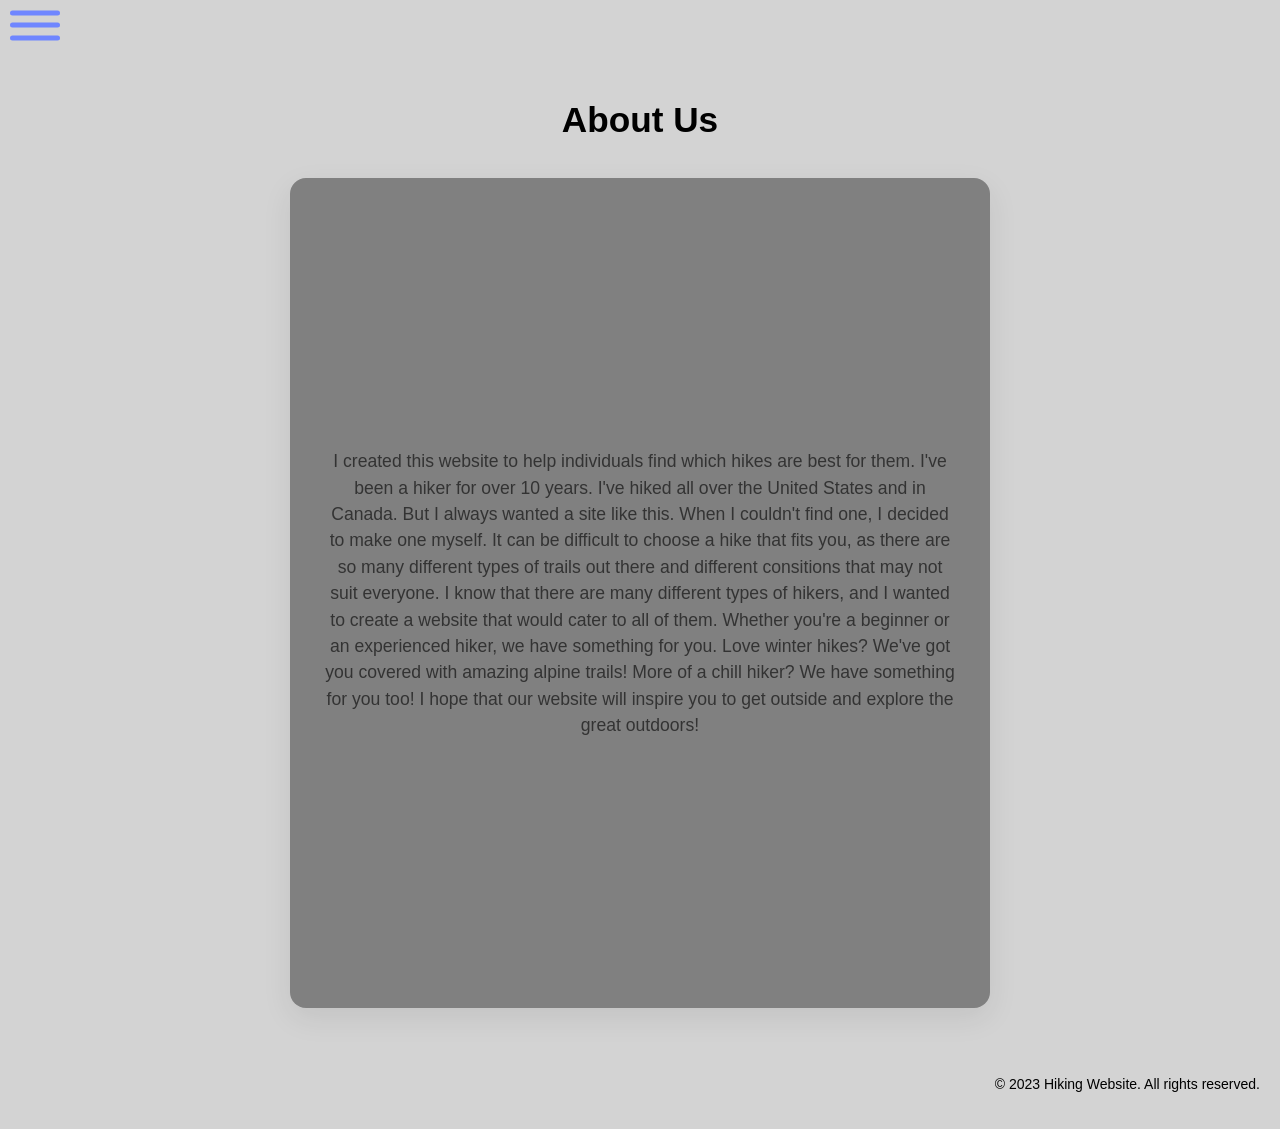
==== about.html @ 083539a1 "I changed a few designs for some of the text boxes and added a few more details to the home page. I " ====
<!DOCTYPE html>
<html>
    <head>
        <meta charset="UTF-8">
        <link rel="stylesheet" href="style.css">
        <script src="script.js" defer></script>
        <title>About</title>
    </head>

    <body>
        <h1 class="about">About Us</h1>

        <p class="description">
            I created this website to help individuals find which hikes are best for them. I've been a hiker
            for over 10 years. I've hiked all over the United States and in Canada. But I always wanted a site
            like this. When I couldn't find one, I decided to make one myself. It can be difficult to choose a hike
            that fits you, as there are so many different types of trails out there and different consitions 
            that may not suit everyone.  
            I know that there are many different types of hikers, and I wanted to create a 
            website that would cater to all of them. Whether you're a beginner or an experienced 
            hiker, we have something for you. Love winter hikes? We've got 
            you covered with amazing alpine trails! More of a chill
            hiker? We have something for you too! I hope that our website will inspire you to get 
            outside and explore the great outdoors!
        </p>

        <footer>
            <p>&copy; 2023 Hiking Website. All rights reserved.</p>
        </footer>

        <div class = "off-screen-menu">
            <ul>
                <li><a href="home.html">Home</a></li>
                <li><a href="about.html">About</a></li>
                <li><a href="contact.html">Contact</a></li>
            </ul>
        </div>

        <nav class="part">
            <div class = "ham-menu">
                <span></span>
                <span></span>
                <span></span>
            </div>
        </nav>
    </body>
</html>
---- style.css ----
body {
    margin: 0;
    padding-top: 70px;
    min-height: 100vh;
    font-family: Arial, Helvetica, sans-serif;
    font-size: 110%;
    line-height: 1.5;
    color: #333;
    background-color: lightgray;

}



.off-screen-menu {
    background-color: rgb(34,37,49);
    height: 100vh;
    width: 100%;
    max-width: 400px;
    position: fixed;
    top: 0;
    left: -450px;
    display: flex;
    flex-direction: column;
    justify-content: center;
    align-items: center;
    text-align: center;
    font-size: 3rem;
    transition: .3s ease;
}

.off-screen-menu.active {
    left: 0;
    color: white;
}

.part {
    position: fixed;
    top: 0;
    left: 0;
    width: 100%;
    z-index: 20;
}

.ham-menu {
    height: 50px;
    width: 50px;
    margin-right: auto;
    position: relative;
}

.ham-menu span {
    height: 5px;
    width: 100%;
    background-color: #6f86ff;
    border-radius: 25px;
    position: absolute;
    top: 50%;
    left: 70%;
    transform: translate(-50%, -50%);
    transition: .3s ease;
}

.ham-menu span:nth-child(1) {
    top: 25%;
}

.ham-menu span:nth-child(3) {
    top: 75%;
}

.ham-menu.active span:nth-child(1) {
    top: 50%;
    transform: translate(-50%, -50%) rotate(45deg);
}

.ham-menu.active span:nth-child(2) {
    opacity: 0;
}

.ham-menu.active span:nth-child(3) {
    top: 50%;
    transform: translate(-50%, -50%) rotate(-45deg);
}

.about {
    text-align: center;
    color: black;
}

.contact {
    text-align: center;
    color: black;
}

.description {
    display: flex;
    justify-content: center;
    align-items: center;
    min-height: calc(100vh - 70px);
    margin: 2rem auto;
    padding: 2rem;
    width: min(90%, 700px);
    text-align: center;
    box-sizing: border-box;
    background-color: gray;
    border-radius: 16px;
    box-shadow: 0 10px 30px rgba(0, 0, 0, 0.08);
}

footer {
    text-align: right;
    padding: 20px;
    color: black;
    font-size: 14px;
}

header {
    color:white;
    background-color: black;
}

header {
    position: relative;
    top: -70px;
    left: 0;
    width: 100%;
    height: 100px;
    display: flex;
    align-items: center;
    justify-content: center;
    z-index: 10;
}

.hike-wrapper {
    min-height: calc(100vh - 100px);
    display: flex;
    align-items: center;
    justify-content: center;
    padding-top: 100px;
    box-sizing: border-box;
}

.hike-card {
  width: 320px;
  border-radius: 12px;
  box-shadow: 0 4px 15px rgba(0, 0, 0, 0.1);
  overflow: hidden;
  font-family: sans-serif;
  transition: transform 0.2s ease;
}

.hike-card:hover {
  transform: translateY(-5px);
}

/* Image */
.hike-image {
  width: 100%;
  height: 200px;
  object-fit: cover;
}

.trail-image {
  display: block;
  width: min(80vw, 560px);
  max-width: 560px;
  height: auto;
  object-fit: cover;
  margin: 1.5rem auto;
  border-radius: 12px;
  border: 1px solid #C4A484;
}

/* Content Area */
.hike-content {
  padding: 20px;
  background-color: #C4A484;
}

/* Difficulty Badge */
.hike-badge {
  display: inline-block;
  padding: 4px 8px;
  border-radius: 20px;
  font-size: 12px;
  font-weight: bold;
  background-color: #e2f0d9;
  color: #38761d;
  margin-bottom: 10px;
}

/* Typography */
.hike-title {
  margin: 0 0 10px 0;
  color: #333333;
}

.hike-desc {
  font-size: 14px;
  color: #666666;
  line-height: 1.4;
  margin-bottom: 15px;
}

/* Stats Layout */
.hike-stats {
  display: flex;
  justify-content: space-between;
  font-size: 13px;
  color: #555555;
  border-top: 1px solid #eeeeee;
  padding-top: 15px;
  margin-bottom: 20px;
}

/* Button */
.hike-btn {
  display: block;
  text-align: center;
  background-color: #2e7d32;
  color: white;
  text-decoration: none;
  padding: 10px;
  border-radius: 6px;
  font-weight: bold;
}

.hike-btn:hover {
  background-color: #1b5e20;
}

.hike-title {
    text-align: center;
    font-family: Arial, Helvetica, sans-serif;
    color: black;
}

.about-hike {
    max-width: 1000px;
    margin: 0 auto;
    padding: 20px;
    box-sizing: border-box;
    line-height: 1.6;
}
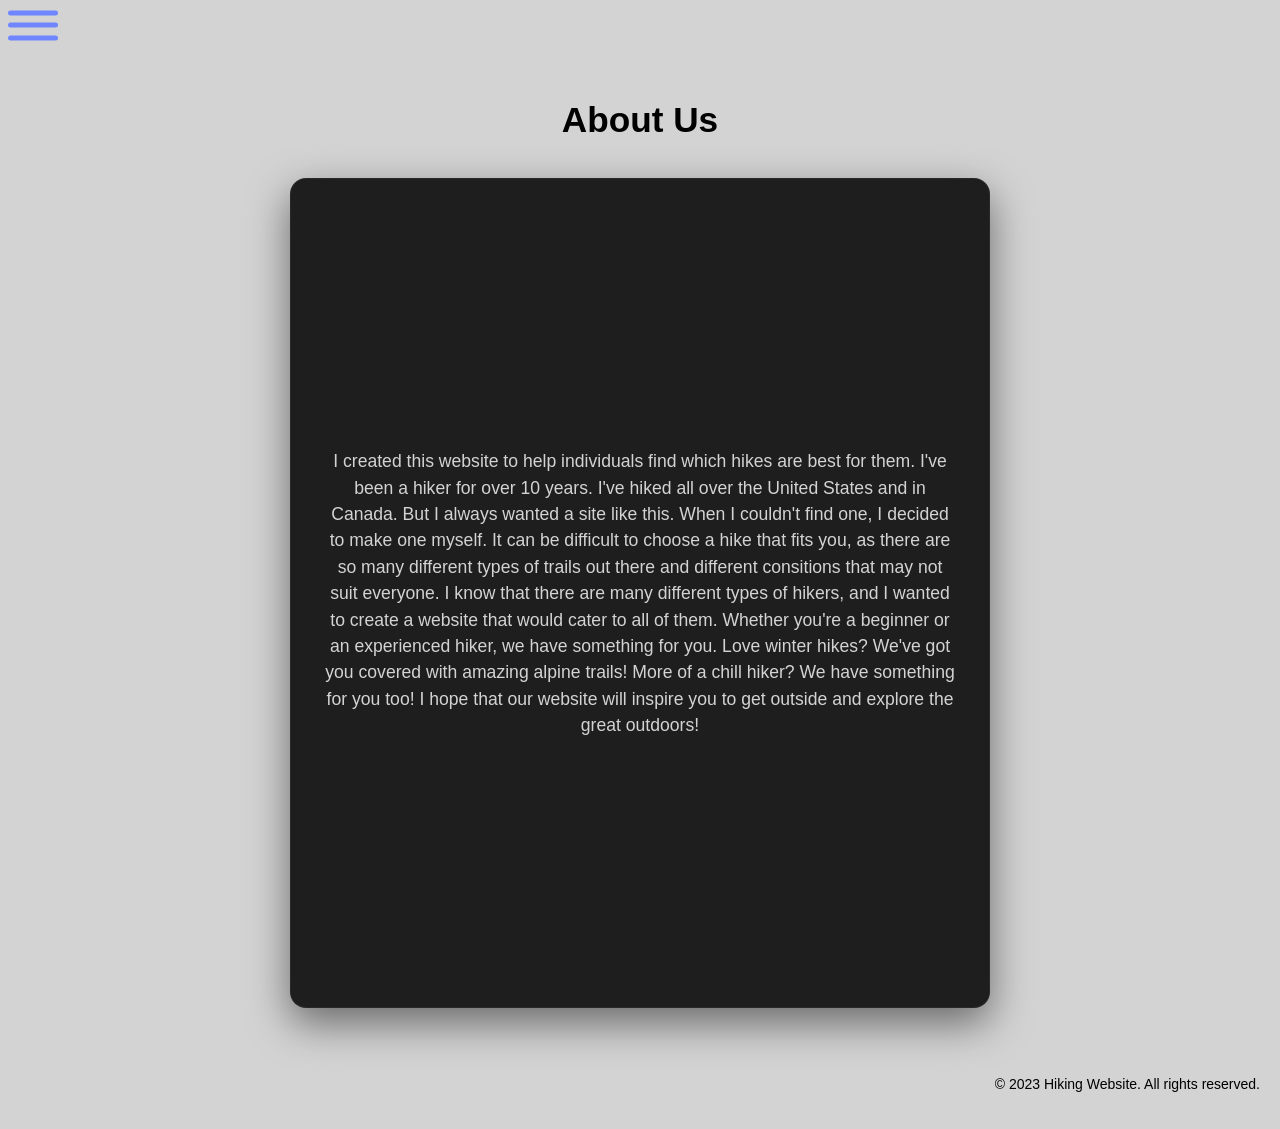
==== commit bf71265d: "added an index file." ====
--- a/about.html
+++ b/about.html
@@ -30,7 +30,7 @@
 
         <div class = "off-screen-menu">
             <ul>
-                <li><a href="home.html">Home</a></li>
+                <li><a href="index.html">Home</a></li>
                 <li><a href="about.html">About</a></li>
                 <li><a href="contact.html">Contact</a></li>
             </ul>
--- a/style.css
+++ b/style.css
@@ -19,7 +19,7 @@
     max-width: 400px;
     position: fixed;
     top: 0;
-    left: -450px;
+    left: -400px;
     display: flex;
     flex-direction: column;
     justify-content: center;
@@ -34,7 +34,7 @@
     color: white;
 }
 
-.part {
+nav {
     position: fixed;
     top: 0;
     left: 0;
@@ -56,7 +56,7 @@
     border-radius: 25px;
     position: absolute;
     top: 50%;
-    left: 70%;
+    left: 65%;
     transform: translate(-50%, -50%);
     transition: .3s ease;
 }
@@ -103,9 +103,11 @@
     width: min(90%, 700px);
     text-align: center;
     box-sizing: border-box;
-    background-color: gray;
+    background-color: #1e1e1e;
     border-radius: 16px;
-    box-shadow: 0 10px 30px rgba(0, 0, 0, 0.08);
+    box-shadow: 0 15px 40px rgba(0, 0, 0, 0.5);
+    border: 1px solid rgba(255,255,255,0.05);
+    color: lightgray;
 }
 
 footer {
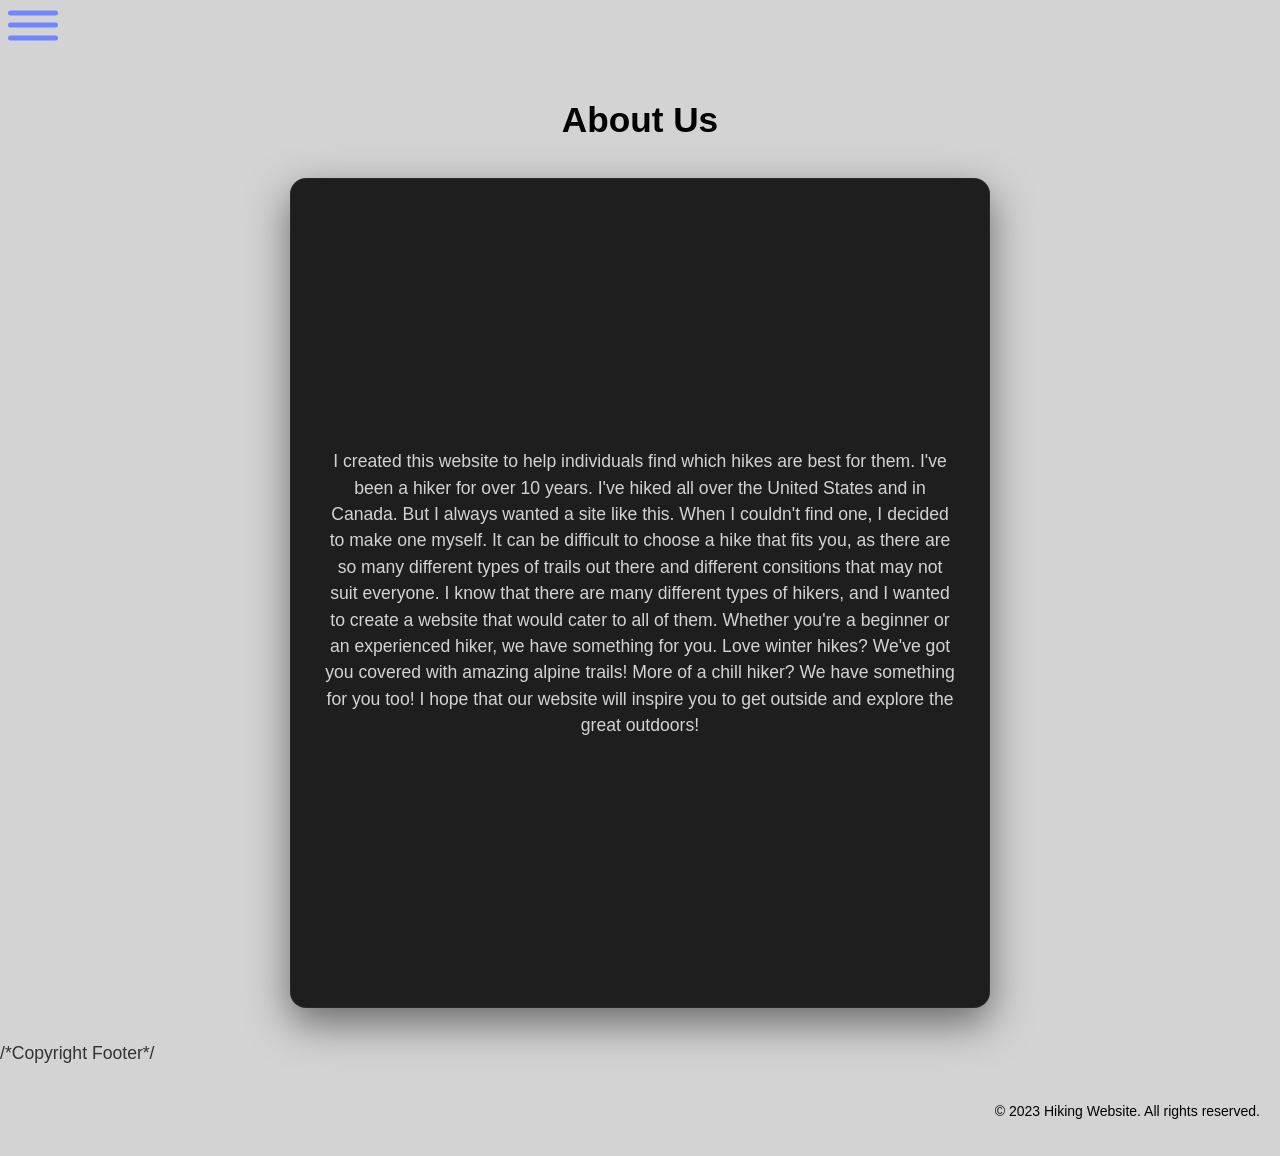
==== commit 32f1f09f: "Improved Code readability and added comments for better understanding of the code structure and func" ====
--- a/about.html
+++ b/about.html
@@ -24,6 +24,7 @@
             outside and explore the great outdoors!
         </p>
 
+        /*Copyright Footer*/
         <footer>
             <p>&copy; 2023 Hiking Website. All rights reserved.</p>
         </footer>
--- a/style.css
+++ b/style.css
@@ -1,3 +1,4 @@
+/* Global Styles */
 body {
     margin: 0;
     padding-top: 70px;
@@ -10,8 +11,7 @@
 
 }
 
-
-
+/* Off-screen menu styles */
 .off-screen-menu {
     background-color: rgb(34,37,49);
     height: 100vh;
@@ -29,11 +29,13 @@
     transition: .3s ease;
 }
 
+/* Active state for the off-screen menu */
 .off-screen-menu.active {
     left: 0;
     color: white;
 }
 
+/*nav for the hamburger menu*/
 nav {
     position: fixed;
     top: 0;
@@ -42,6 +44,7 @@
     z-index: 20;
 }
 
+/* Hamburger menu container */
 .ham-menu {
     height: 50px;
     width: 50px;
@@ -49,6 +52,7 @@
     position: relative;
 }
 
+/* Hamburger menu lines */
 .ham-menu span {
     height: 5px;
     width: 100%;
@@ -69,6 +73,7 @@
     top: 75%;
 }
 
+/* Hamburger cross animation when active */
 .ham-menu.active span:nth-child(1) {
     top: 50%;
     transform: translate(-50%, -50%) rotate(45deg);
@@ -83,16 +88,19 @@
     transform: translate(-50%, -50%) rotate(-45deg);
 }
 
+/*About Us heading*/
 .about {
     text-align: center;
     color: black;
 }
 
+/*Contact heading*/
 .contact {
     text-align: center;
     color: black;
 }
 
+/*About us description in about.html*/
 .description {
     display: flex;
     justify-content: center;
@@ -110,6 +118,7 @@
     color: lightgray;
 }
 
+/* Copyright info footer*/
 footer {
     text-align: right;
     padding: 20px;
@@ -117,11 +126,7 @@
     font-size: 14px;
 }
 
-header {
-    color:white;
-    background-color: black;
-}
-
+/* Header Styles */
 header {
     position: relative;
     top: -70px;
@@ -132,8 +137,11 @@
     align-items: center;
     justify-content: center;
     z-index: 10;
-}
-
+    color:white;
+    background-color: black;
+}
+
+/*Parent container for hike card*/
 .hike-wrapper {
     min-height: calc(100vh - 100px);
     display: flex;
@@ -143,6 +151,7 @@
     box-sizing: border-box;
 }
 
+/* Hike Card Styles */
 .hike-card {
   width: 320px;
   border-radius: 12px;
@@ -152,17 +161,19 @@
   transition: transform 0.2s ease;
 }
 
+/*Hike Card Hover Effect*/
 .hike-card:hover {
   transform: translateY(-5px);
 }
 
-/* Image */
+/* Image  on the hike card*/
 .hike-image {
   width: 100%;
   height: 200px;
   object-fit: cover;
 }
 
+/* Trail Image on trailOfTenFalls.html */
 .trail-image {
   display: block;
   width: min(80vw, 560px);
@@ -198,6 +209,7 @@
   color: #333333;
 }
 
+/*Description on the index.html hike card*/
 .hike-desc {
   font-size: 14px;
   color: #666666;
@@ -228,16 +240,15 @@
   font-weight: bold;
 }
 
-.hike-btn:hover {
-  background-color: #1b5e20;
-}
-
+
+/* Hike Title Inside trailOfTenFalls.html*/
 .hike-title {
     text-align: center;
     font-family: Arial, Helvetica, sans-serif;
     color: black;
 }
 
+/*Hike description inside trailOfTenFalls.html*/
 .about-hike {
     max-width: 1000px;
     margin: 0 auto;
